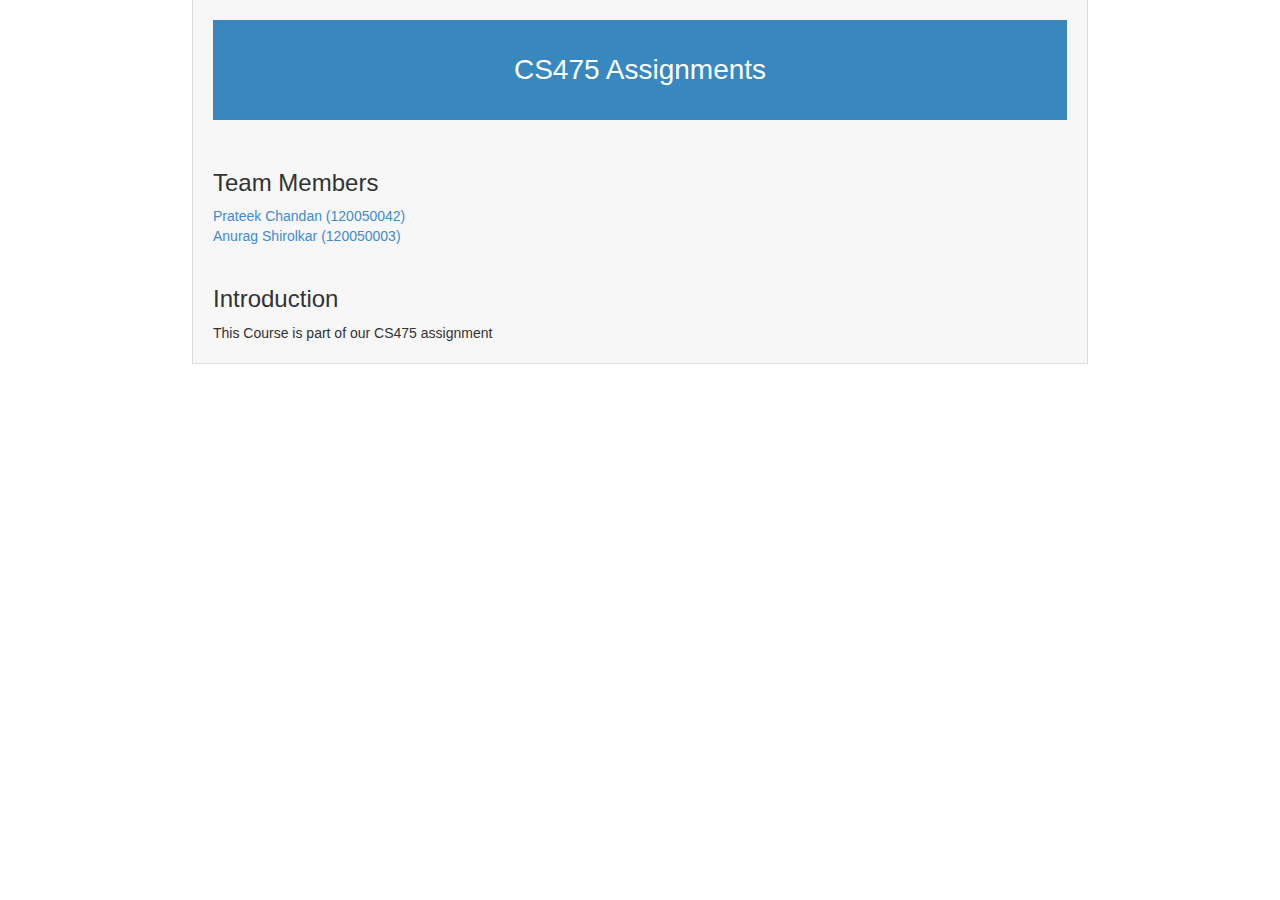
==== index.html @ c8533a8a "Added index" ====
<html>
	<head>
		<title>CS475 Assignments</title>
		<link rel="stylesheet" type="text/css" href="./css/index.css">
		<link rel="stylesheet" type="text/css" href="./css/bootstrap.min.css">

	</head>
	
	<body>
		<div id="container">
			<div class="main-container">
				<div id="header" style="">
					<p style="font-size:200%;">CS475 Assignments</p>
				</div>
				<div>
					<h3>Team Members</h3>
					<a href="http://www.cse.iitb.ac.in/~prateekchandan">Prateek Chandan (120050042)</a><br>
					<a href="http://www.cse.iitb.ac.in/~anuragshirolkar">Anurag Shirolkar (120050003)</a><br>
				</div>
				<br>
				<strong><h3>Introduction</h3></strong>
				This Course is part of our CS475 assignment
				
			</div>
		</div>
		</body>


	
		</html>
---- css/index.css ----
.profilepic{
	padding:1%;
	background-color: white;
	border: 1px solid #aaa;
}

.blockcontent{
	position: relative;
	text-align: center;
	padding: 10%;
}

.oneblock{
	width:33%;
	background-color:#ddd;
	border: 1px solid #aaa; 
	height: auto; 
	position: absolute;
	color: #666;
}

.groupblock:hover{
	color:black;
}


body{
	color: #555;
}

#container{
	padding-left:15%;
	padding-right: 15%;
}

.main-container{
	background-color: #f7f7f7;
	border-left: 1px solid #ddd;
	border-right: 1px solid #ddd;
	border-bottom: 1px solid #ddd;
	padding: 20px;
}

#header{
	background-color:rgb(56, 135, 190);
	color:white;
	height:100px;
	line-height:100px;
	text-align: center;
	margin-bottom: 50px;
}

.box{
	overflow:auto;
	padding-bottom: 20px;
	border-bottom: 1px solid #ddd;
}

.mybutton{
	border: 5px solid rgb(56, 135, 190);
	background-color: rgb(56, 135, 190);
	text-align: center;
	height: 40px;
	width: 200px;
	font-size: 100%;
	color: white;
}
.mybutton:hover{
	background-color: #5a9fcf;
	cursor: pointer;
}
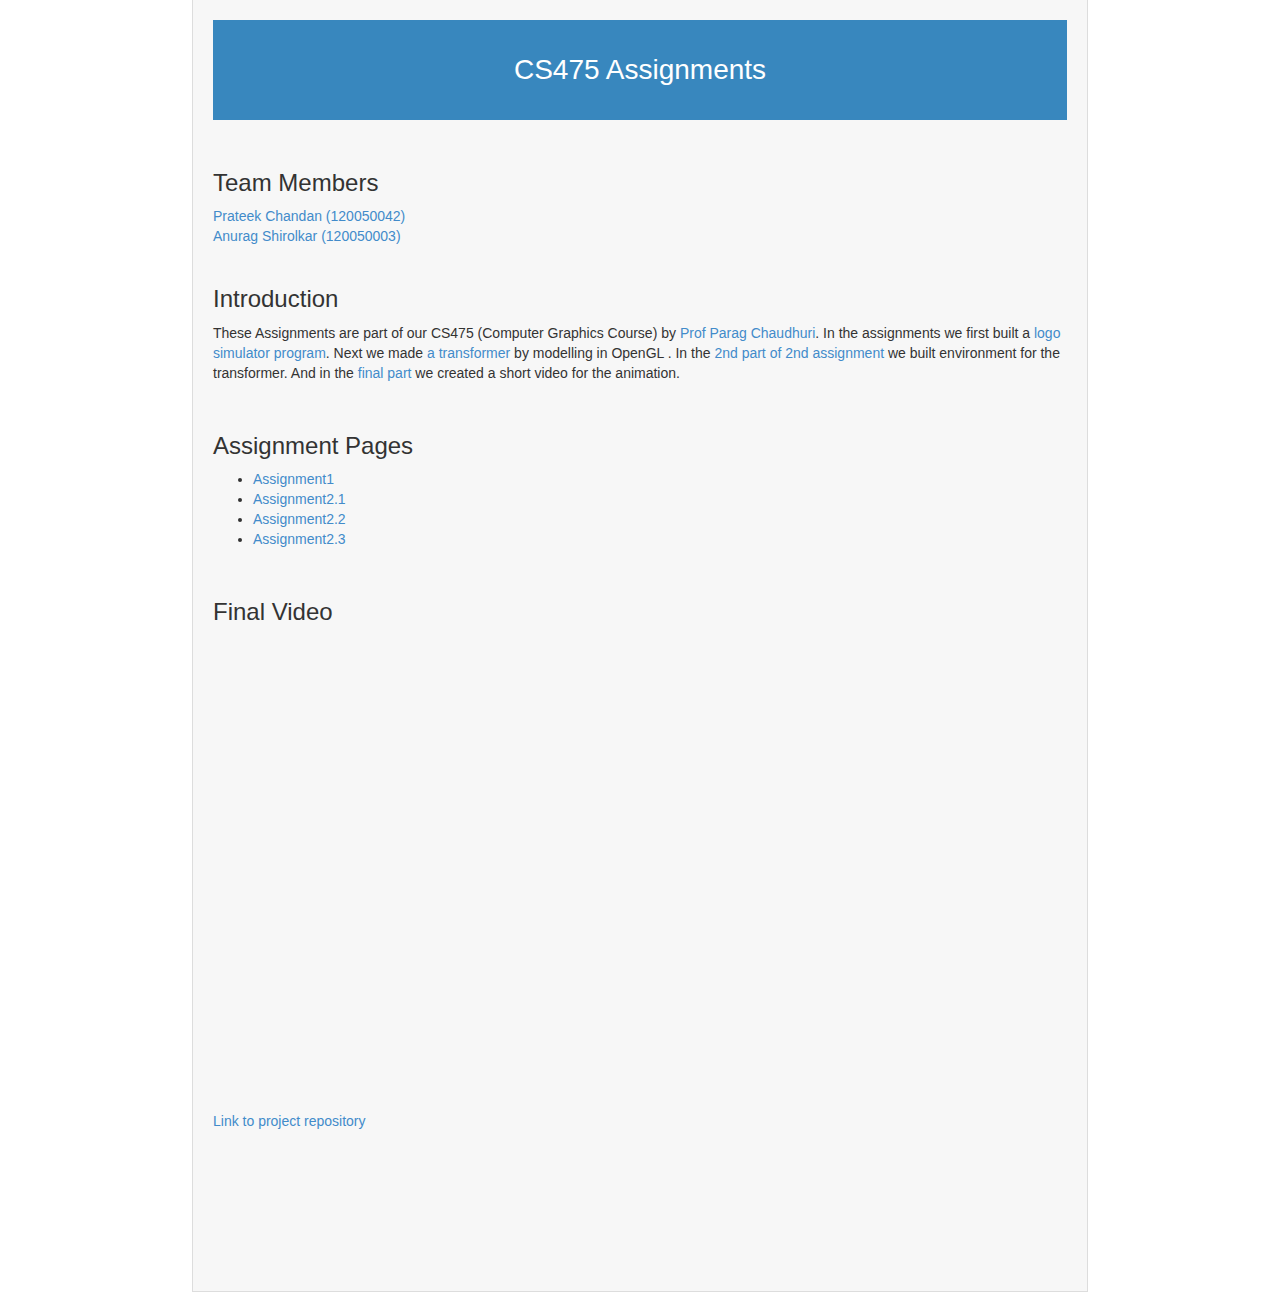
==== commit ced3a12b: "updated index page" ====
--- a/index.html
+++ b/index.html
@@ -19,8 +19,36 @@
 				</div>
 				<br>
 				<strong><h3>Introduction</h3></strong>
-				This Course is part of our CS475 assignment
+				<p>
+					These Assignments are part of our CS475 (Computer Graphics Course) by <a href="http://www.cse.iitb.ac.in/~paragc/">Prof Parag Chaudhuri</a>. In the assignments we first built a  <a href="http://www.cse.iitb.ac.in/~paragc/teaching/2014/cs475/assignments/A1.pdf">logo simulator program</a>. Next we made <a href="http://www.cse.iitb.ac.in/~paragc/teaching/2014/cs475/assignments/A21.pdf">a transformer</a> by modelling in OpenGL . In the <a href="http://www.cse.iitb.ac.in/~paragc/teaching/2014/cs475/assignments/A22.pdf">2nd part of 2nd assignment</a> we built environment for the transformer. And in the <a href="http://www.cse.iitb.ac.in/~paragc/teaching/2014/cs475/assignments/A23.pdf"> final part </a> we created a short video for the animation.
+				</p>
+				<br>
+				<strong><h3>Assignment Pages</h3></strong>
+				<ul>
+					<li><a href="asgn1">Assignment1</a></li>
+					<li><a href="asgn2">Assignment2.1</a></li>
+					<li><a href="asgn3">Assignment2.2</a></li>
+					<li><a href="asgn2.3">Assignment2.3</a></li>
+				</ul>
+				<br>
+
+				<strong><h3>Final Video</h3></strong>
 				
+					<iframe width="620" height="415" src="//www.youtube.com/embed/Bovh_G6mNk8" frameborder="0" allowfullscreen></iframe>
+				</center>
+				<br>
+				<br>
+				<br>
+				<br>
+				<a href="https://github.com/prateekchandan/cs475">Link to project repository</a>
+				<br>
+				<br>
+				<br>
+				<br>
+				<br>
+				<br>
+				<br>
+				<br>
 			</div>
 		</div>
 		</body>
